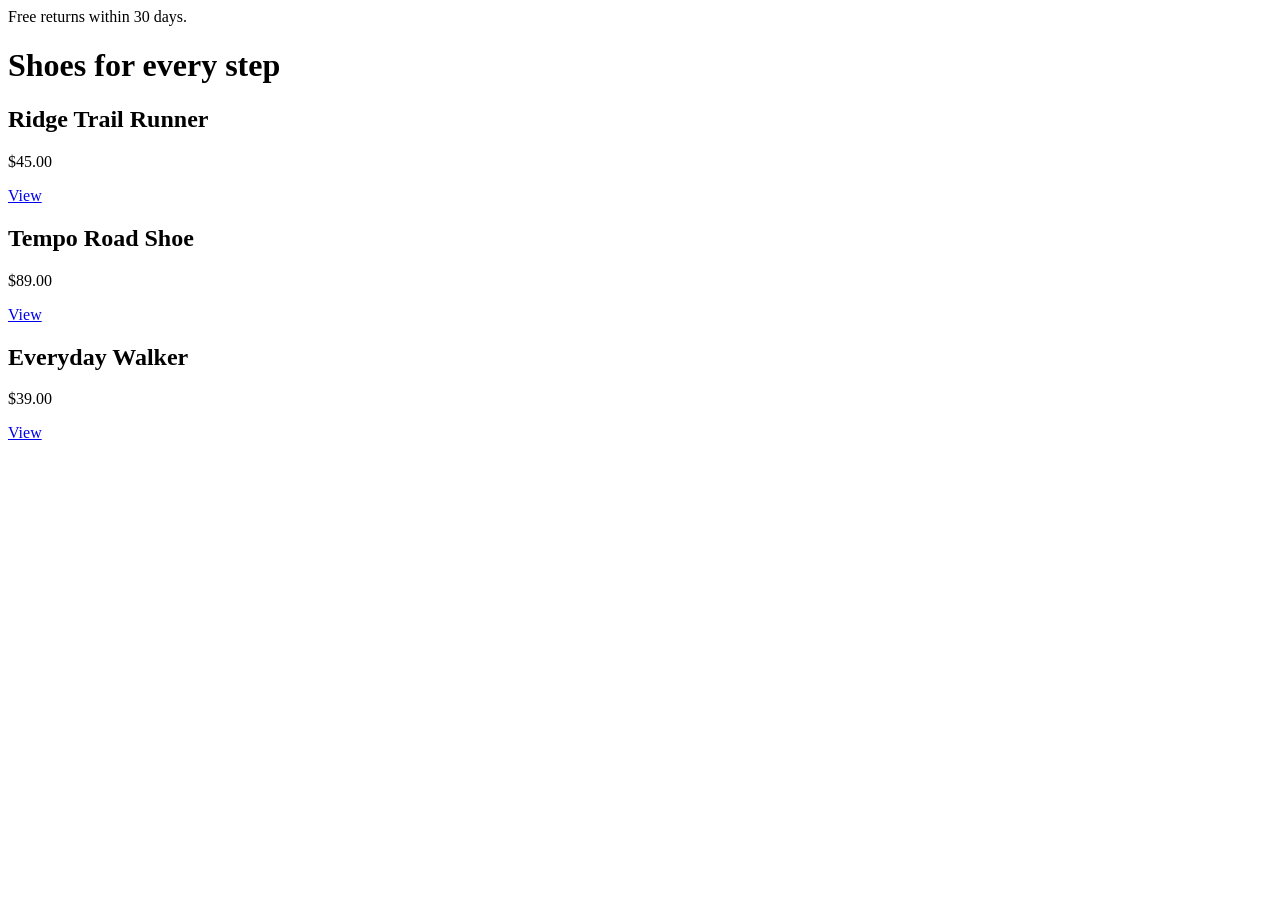
==== public/index.html @ 645b8f05 "Stride Shoes demo shop with Tensteps" ====
<!doctype html>
<html lang="en">
<head><meta charset="utf-8"><meta name="viewport" content="width=device-width, initial-scale=1"><title>Stride Shoes</title><link rel="stylesheet" href="/shop.css"></head>
<body>
<script src="/shop.js"></script>
<script>header()</script>
<main>
  <div class="banner">Free returns within 30 days.</div>
  <h1>Shoes for every step</h1>
  <div class="grid">
    <div class="card"><div class="swatch" style="background:#8fb39b"></div><h2>Ridge Trail Runner</h2><p class="price">$45.00</p><a class="button" href="/product/trail">View</a></div>
    <div class="card"><div class="swatch" style="background:#c9a66b"></div><h2>Tempo Road Shoe</h2><p class="price">$89.00</p><a class="button" href="/product/road">View</a></div>
    <div class="card"><div class="swatch" style="background:#9aa7c7"></div><h2>Everyday Walker</h2><p class="price">$39.00</p><a class="button" href="/product/walk">View</a></div>
  </div>
</main>
</body>
</html>
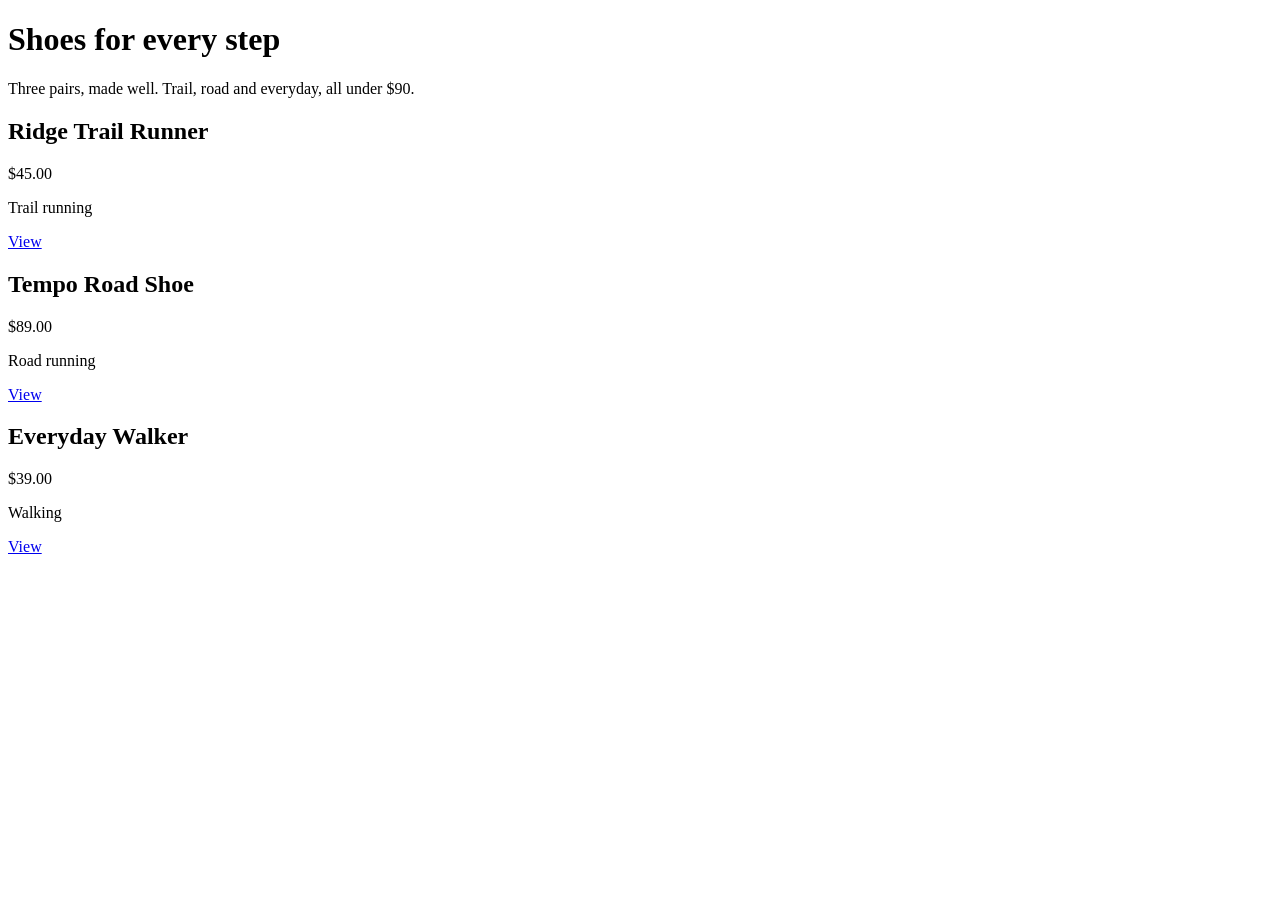
==== commit d9986894: "Refresh the store design, fix routes on Vercel, update the Tensteps workflow - New Stride look: illu" ====
--- a/public/index.html
+++ b/public/index.html
@@ -1,16 +1,18 @@
 <!doctype html>
 <html lang="en">
-<head><meta charset="utf-8"><meta name="viewport" content="width=device-width, initial-scale=1"><title>Stride Shoes</title><link rel="stylesheet" href="/shop.css"></head>
+<head><meta charset="utf-8"><meta name="viewport" content="width=device-width, initial-scale=1"><title>Stride Shoes</title><link rel="preconnect" href="https://fonts.googleapis.com"><link rel="preconnect" href="https://fonts.gstatic.com" crossorigin><link rel="stylesheet" href="https://fonts.googleapis.com/css2?family=Instrument+Sans:wght@400;500;600;700&display=swap"><link rel="stylesheet" href="/shop.css"></head>
 <body>
 <script src="/shop.js"></script>
 <script>header()</script>
 <main>
-  <div class="banner">Free returns within 30 days.</div>
-  <h1>Shoes for every step</h1>
+  <div class="hero">
+    <h1>Shoes for every step</h1>
+    <p>Three pairs, made well. Trail, road and everyday, all under $90.</p>
+  </div>
   <div class="grid">
-    <div class="card"><div class="swatch" style="background:#8fb39b"></div><h2>Ridge Trail Runner</h2><p class="price">$45.00</p><a class="button" href="/product/trail">View</a></div>
-    <div class="card"><div class="swatch" style="background:#c9a66b"></div><h2>Tempo Road Shoe</h2><p class="price">$89.00</p><a class="button" href="/product/road">View</a></div>
-    <div class="card"><div class="swatch" style="background:#9aa7c7"></div><h2>Everyday Walker</h2><p class="price">$39.00</p><a class="button" href="/product/walk">View</a></div>
+    <article class="card"><div data-shoe="trail"></div><div class="meta"><h2>Ridge Trail Runner</h2><p class="price">$45.00</p></div><p class="sub">Trail running</p><a class="button quiet" href="/product/trail">View</a></article>
+    <article class="card"><div data-shoe="road"></div><div class="meta"><h2>Tempo Road Shoe</h2><p class="price">$89.00</p></div><p class="sub">Road running</p><a class="button quiet" href="/product/road">View</a></article>
+    <article class="card"><div data-shoe="walk"></div><div class="meta"><h2>Everyday Walker</h2><p class="price">$39.00</p></div><p class="sub">Walking</p><a class="button quiet" href="/product/walk">View</a></article>
   </div>
 </main>
 </body>
